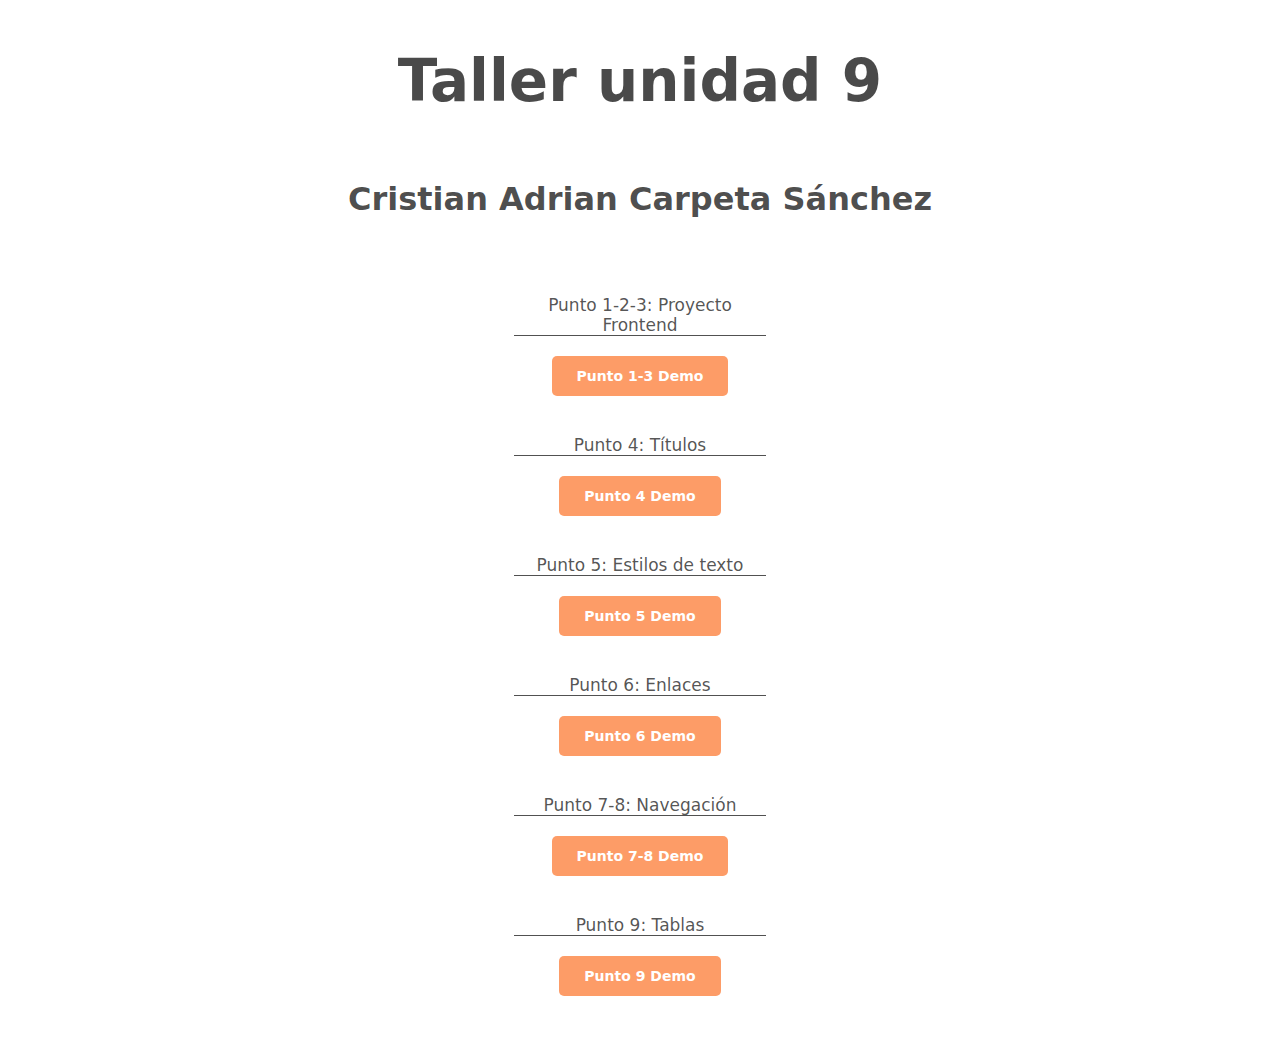
==== index.html @ 7215e67f "correccion #4 punto 5" ====
<!DOCTYPE html>
<html lang="en">
<head>
  <meta charset="UTF-8">
  <meta http-equiv="X-UA-Compatible" content="IE=edge">
  <meta name="viewport" content="width=device-width, initial-scale=1.0">
  <title>TALLER 9 MENÚ</title>
  <link rel="stylesheet" href="./styles/styles.css">
</head>
<body> 
  <div>
    <h1> Taller unidad 9</h1>
    <h2>Cristian Adrian Carpeta Sánchez</h2>
    <nav>
      <ul>
        <li>
          <p>
            Punto 1-2-3: Proyecto Frontend
          </p> 
          <a href="./PUNTO 1-3/index.html">
            Punto 1-3 Demo
          </a>
        </li>
        <li>
          <p>
            Punto 4: Títulos
          </p> 
          <a href="./PUNTO-4/index.html">
            Punto 4 Demo
          </a>
        </li>
        <li>
          <p>
            Punto 5: Estilos de texto
          </p>
          <a href="./PUNTO-5/index.html">
            Punto 5 Demo
          </a>
        </li>
        <li>
          <p>
            Punto 6: Enlaces
          </p>
          <a href="./punto-6/index.html">
            Punto 6 Demo
          </a>
        </li>
        <li>
          <p>
            Punto 7-8: Navegación
          </p>
          <a href="./punto-7-8/index.html">
            Punto 7-8 Demo
          </a>
        </li>
        <li>
          <p>
            Punto 9: Tablas
          </p>
          <a href="./punto-9/index.html">
            Punto 9 Demo
          </a>
        </li>
      </ul>
    </nav>
  </div> 
</body>
</html>
---- styles/styles.css ----
body {
  text-align: center;
  color: #000000b5;
  font-family: system-ui, -apple-system;
}

body, div {
  display: flex;
  justify-content: center;
  align-items: center;
}

div {
  flex-direction: column;
  width: 50%;
  height: 50%;
  text-align: center;
}

h1 {
  font-size: 58px;
}

h2 {
  font-size: 32px;
}

nav {
  width: 40%;
}

ul {
  padding: 0;
  text-align: center;
  list-style: none;
}

li {
  margin: 50px 0;
}

p {
  margin: 40px 0 30px;
  color: #000000ae;
  font-size: 17px;
  border-bottom: 1px solid;
}

a {
  padding: 12px 25px;
  color: #ffffff;
  background-color: #fd8f54e2;
  border: none;
  border-radius: 5px;
  font-family: system-ui, -apple-system;
  font-size: 14px;
  font-weight: bold;
  text-decoration: none;
  cursor: pointer;
}

a:hover {
  background-color: #e87537e2;
}
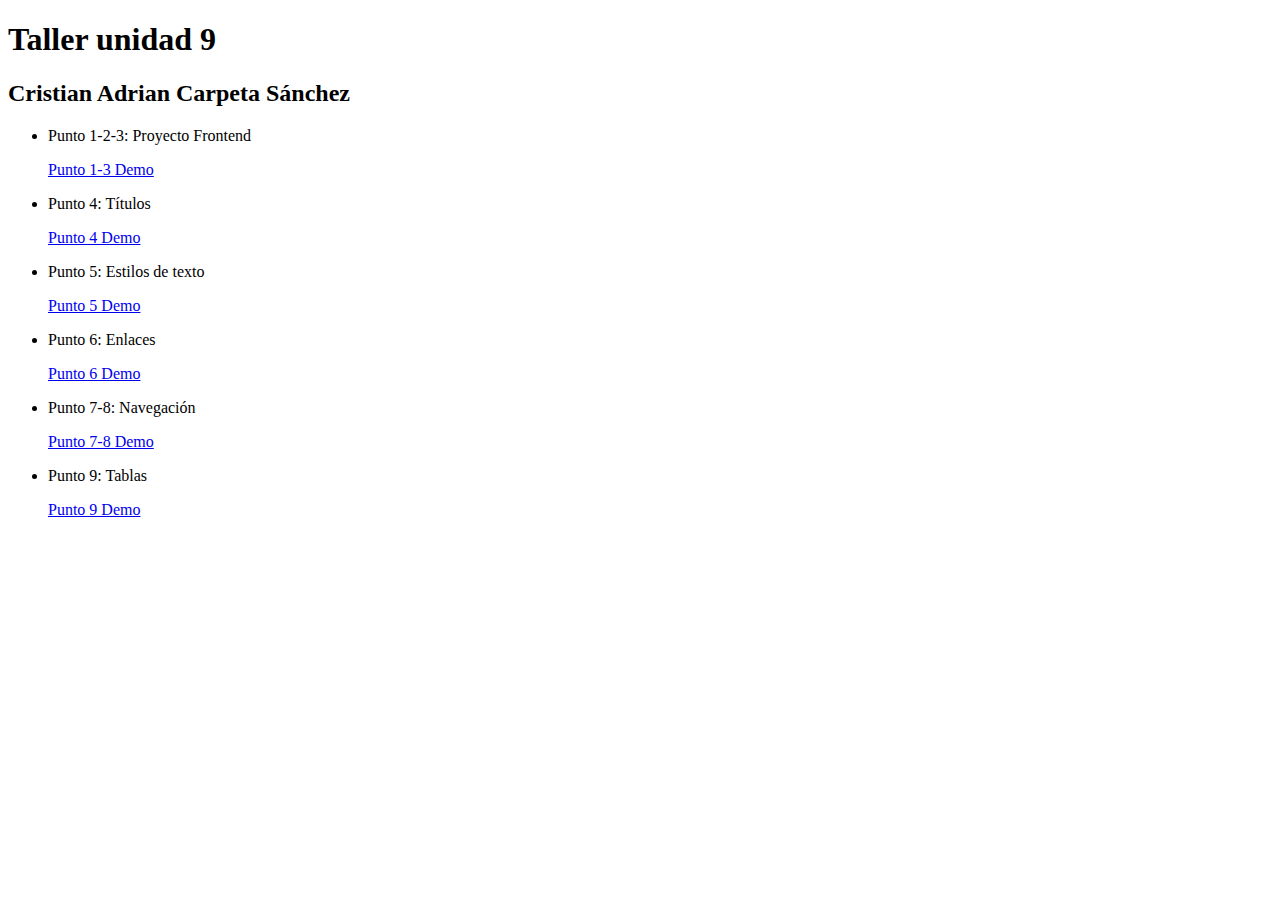
==== commit 0aee9c28: "correccion #7  punto 5" ====
--- a/index.html
+++ b/index.html
@@ -41,7 +41,7 @@
           <p>
             Punto 6: Enlaces
           </p>
-          <a href="./punto-6/index.html">
+          <a href="./PUNTO-6/index.html">
             Punto 6 Demo
           </a>
         </li>
@@ -49,7 +49,7 @@
           <p>
             Punto 7-8: Navegación
           </p>
-          <a href="./punto-7-8/index.html">
+          <a href="./PUNTO-7-8/index.html">
             Punto 7-8 Demo
           </a>
         </li>
@@ -57,7 +57,7 @@
           <p>
             Punto 9: Tablas
           </p>
-          <a href="./punto-9/index.html">
+          <a href="./PUNTO-9/inex.html">
             Punto 9 Demo
           </a>
         </li>
